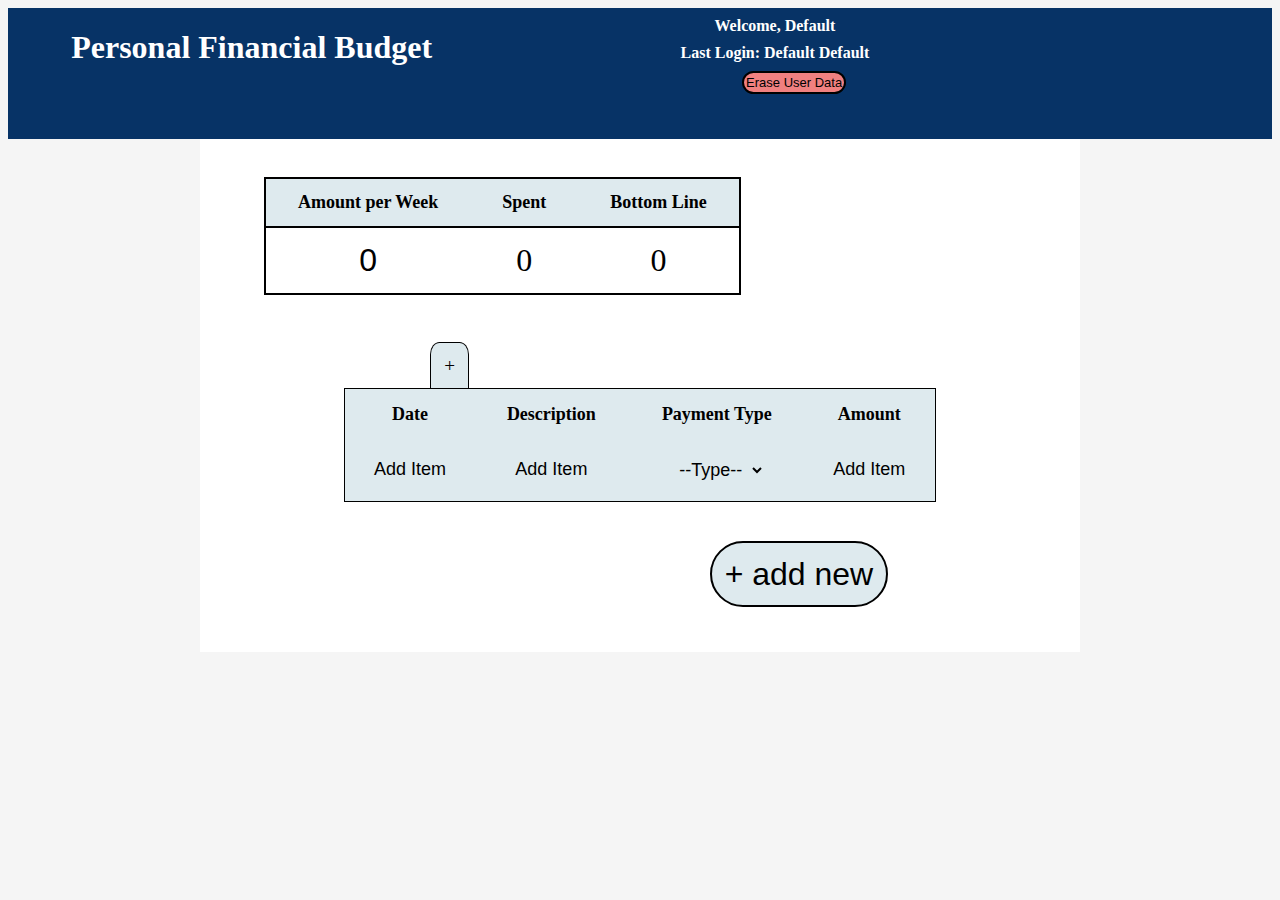
==== budget_project/fin-planner.html @ 09a33d64 "Add files via upload" ====
<!DOCTYPE html>

<head>
    <meta lang="en">
    <title>Financial Budget</title>
    <link rel="stylesheet" href="style.css">
</head>

<body>

    <header class="header">
        <a href="index.html" style="color:white;">
            <h1>Personal Financial Budget</h1>
        </a>
        <div class="login-info">
            <h4 id="welcome-user">Welcome, </h4>
            <h4 id="welcome-time">Last Login: </h4>
            <button onclick="eraseData()" id="erase-data">Erase User Data</button>
        </div>

    </header>

    <div class="container" style="flex-direction: column;">
        <table id="budget-tracker">
            <tr id="budget-tracker-header">
                <th>Amount per Week</th>
                <th>Spent</th>
                <th>Bottom Line</th>
            </tr>
            <tr>
                <td>
                    <input id="amount-per-week" type="number" name="budget">
                </td>
                <td id="spent">
                </td>
                <td id="bottom-line">
                </td>
            </tr>
        </table>
        <div>
        </div>
        <div id="table-tabs">
            <p>oops... something went wrong</p>
        </div>
        <div id="expense-tracker">
            <p>oops... something went wrong</p>
        </div>
        <button type="submit" onclick="submitItem()" class="state-color" id="add-new-button" href="#">+ add new</button>

    </div>
    <div class="popup">
        <div class="header">
            <h3>Create a Category</h3>
            <button class="close-button" onclick="removeCategoryPopup()">&times;</button></div>
        <div class="popup-body">
            <label for="set-cat-name">Enter Category Name
            <input type="text" id="set-cat-name">
        </label>
            <label for="set-cat-color"> Input Color Code for Category
            <input type="text" id="set-cat-color">
        </label>

            <label for="set-cat-budget"> Enter Weekly Budget for Category
            <input type="number" id="set-cat-budget">
        </label>
        </div>

        <button type="submit" onclick="submitCategory()" class="popup-submit-button">Create New Category!</button>
    </div>
    <div class="overlay"></div>
    <script src="model.js"></script>
    <script src="script.js"></script>

</body>
---- budget_project/style.css ----
.container {
    margin: 0 15vw;
    background-color: white;
    padding-top: 3vw;
    display: flex;
    justify-content: space-around;
    flex-direction: row;
    z-index: -1;
    text-align: center;
}

a {
    text-decoration: none;
}

body {
    background-color: whitesmoke;
}

.header {
    display: flex;
    color: white;
    background-color: #073366;
    padding: 0 5%
}

.header h1 {
    justify-self: start;
    align-self: center;
}

.login-info {
    align-self: flex-end;
    margin-left: auto;
    color: white;
    padding-right: 15%;
    text-align: center;
}

.login-info h4 {
    margin: 1vh;
}

.photo-container {
    border: 1px solid black;
    width: 25vw;
    margin: 0 3vw;
    text-align: center;
    margin-bottom: 3vw;
    align-self: flex-start;
}

#showcase-photo {
    height: 25vw;
    width: 25vw;
}

.text-container h2 {
    text-decoration: underline;
    margin: 0 auto;
}

.text-container {
    margin-left: 5vw;
    margin-right: 5vw;
    display: flex;
    align-items: center;
    flex-direction: column;
}

.text-container p {
    font-size: large;
}

.tab {
    padding-right: 30px;
}

.budget-button {
    margin-top: 10vh;
    padding: 1em;
    background-color: #419C49;
    font-size: xx-large;
    color: whitesmoke;
    border-radius: 50%;
    border: 2px solid black;
    text-decoration: none;
}

#table-tabs {
    display: flex;
    direction: rtl;
    text-align: center;
    text-decoration: none;
    margin: 0;
    align-self: flex-start;
    padding-inline-end: 18vw;
    flex-wrap: nowrap;
    max-width: 500px;
    overflow: scroll;
}

#table-tabs li {
    border: 1px solid black;
    border-bottom: none;
    padding: 1vw;
    border-top-left-radius: 25%;
    border-top-right-radius: 25%;
    display: inline-block;
    overflow: auto;
    max-width: 4vw;
    font-size: larger;
    cursor: pointer;
    position: relative;
}

table {
    position: relative;
    z-index: 0;
    text-align: center;
    display: flex;
    flex-direction: row;
    align-self: center;
    padding: 0 auto;
    border: 1px solid black;
    margin-bottom: 3vw;
}

#expense-tracker {
    background-color: #DEEAEE;
}

table h2 {
    display: inline;
}

th {
    padding: 1vw 2.5vw;
    font-size: large;
}

td {
    padding: 1vw;
    font-size: large;
}

#add-new-button {
    display: flex;
    align-self: flex-end;
    margin: 0;
    margin-right: 15vw;
    padding: 1vw;
    border-radius: 40px;
    border: 2px solid black;
    text-decoration: none;
    color: black;
    font-size: xx-large;
    text-align: center;
    margin-bottom: 5vh;
}

pre {
    font-size: large;
}

#budget-tracker {
    margin-left: 5vw;
    margin-bottom: 5vh;
    align-self: flex-start;
    border: 2px solid black;
    border-spacing: 0;
}

#budget-tracker th {
    border-bottom: 2px solid black;
    margin: 0;
}

#budget-tracker td {
    background-color: white;
    font-size: xx-large;
}

#budget-tracker input {
    border: none;
    text-align: center;
    font-size: xx-large;
    max-width: 8rem;
}

::placeholder {
    color: black;
}

input[type=number]::-webkit-inner-spin-button,
input[type=number]::-webkit-outer-spin-button {
    -webkit-appearance: none;
    margin: 0;
}

button :focus {
    outline: none;
    box-shadow: none;
}

button {
    cursor: pointer;
}

#expense-tracker input,
select {
    border-radius: 10%;
    background-color: transparent;
    border: none;
    font-size: large;
    max-width: 6rem;
    min-width: 6rem;
    min-height: 2rem;
    text-align: center;
}

#circle {
    width: 20vw;
    height: 20vw;
    margin-top: 5vw;
    margin-left: 40vw;
    border-radius: 50%;
    border-left: 10px solid black;
    top: 50%;
}

.popup {
    position: fixed;
    top: 50%;
    left: 50%;
    transform: translate(-50%, -50%)scale(0);
    transition: 200ms ease-in-out;
    border: 1px solid black;
    display: flex;
    flex-direction: column;
    background-color: white;
    justify-content: space-between;
    z-index: 10;
    border-radius: 10px;
    width: 600px;
    max-width: 60%;
}

.popup-body {
    margin: 5% 0;
    text-align: center;
}

.popup.active {
    transform: translate(-50%, -50%)scale(1);
}

.popup input {
    font-size: larger;
}

.popup label {
    padding: 10px 10%;
    text-align: center;
    display: flex;
    justify-content: space-between;
    font-size: larger;
}

.close-button {
    color: white;
    border: none;
    outline: none;
    background: none;
    font-weight: bold;
    font-size: x-large;
    margin-left: auto;
}

.popup-submit-button {
    padding: 20px;
    width: 200px;
    max-width: 30%;
    align-self: flex-end;
    margin: 0 15%;
    margin-bottom: 5%;
    background-color: #073366;
    color: white;
}

.overlay {
    position: fixed;
    top: 0;
    right: 0;
    left: 0;
    bottom: 0;
    opacity: 0;
    background-color: black;
    pointer-events: none;
}

.overlay.active {
    pointer-events: all;
    opacity: .5;
}

#erase-data {
    background-color: lightcoral;
    color: black;
    display: inline-block;
    align-self: flex-end;
    margin: 0;
    margin-right: 15vw;
    padding: 2px;
    border-radius: 40px;
    border: 2px solid black;
    text-decoration: none;
    font-size: small;
    text-align: center;
    margin-bottom: 5vh;
    margin-inline-start: 18vw;
}
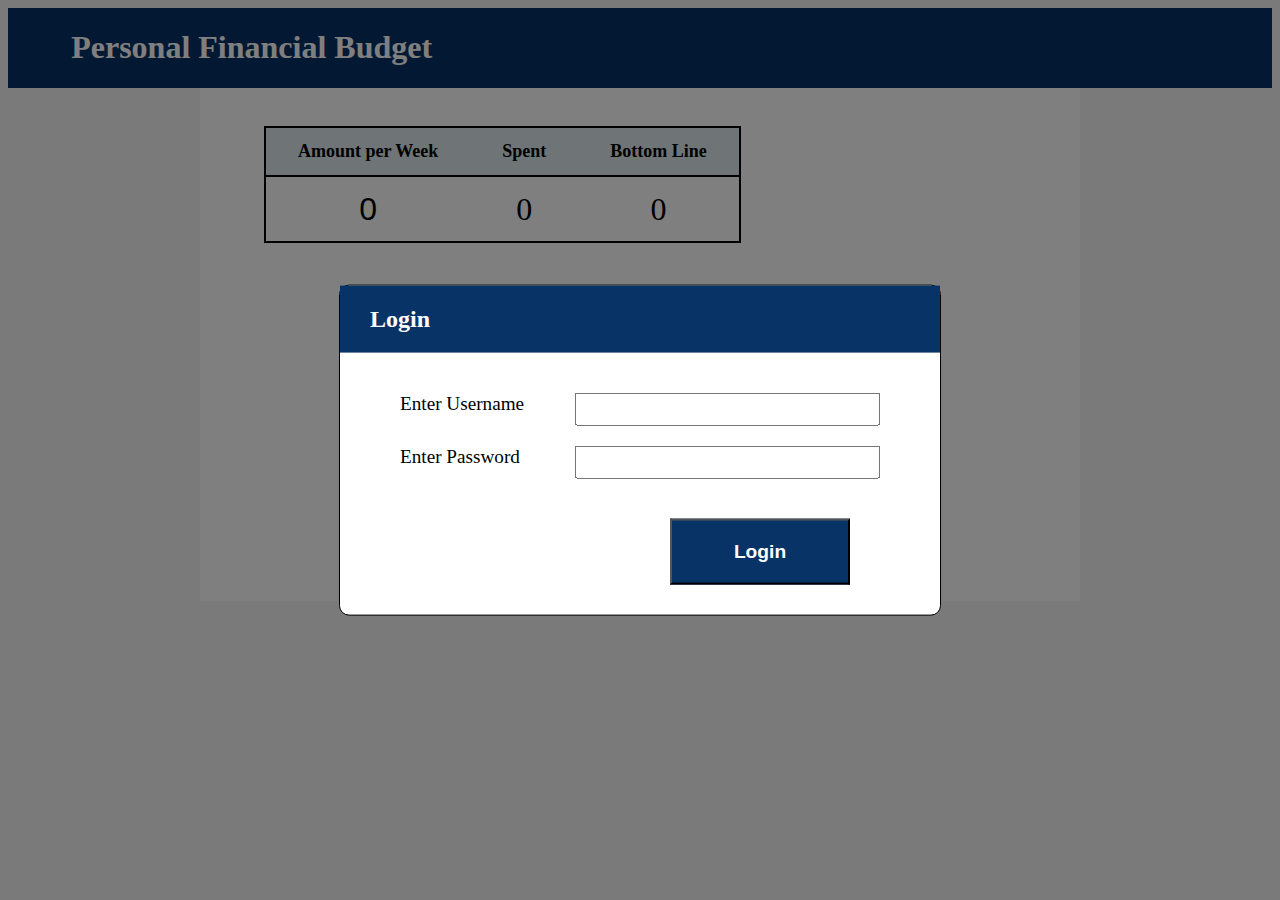
==== commit cfb75494: "Add files via upload" ====
--- a/budget_project/fin-planner.html
+++ b/budget_project/fin-planner.html
@@ -13,10 +13,8 @@
             <h1>Personal Financial Budget</h1>
         </a>
         <div class="login-info">
-            <h4 id="welcome-user">Welcome, </h4>
-            <h4 id="welcome-time">Last Login: </h4>
-            <button onclick="eraseData()" id="erase-data">Erase User Data</button>
-        </div>
+            <h4 id="welcome-user"></h4>
+            <h4 style="cursor: pointer;" id="logout-button" onclick="logout()">Logout</h4>
 
     </header>
 
@@ -48,7 +46,7 @@
         <button type="submit" onclick="submitItem()" class="state-color" id="add-new-button" href="#">+ add new</button>
 
     </div>
-    <div class="popup">
+    <div class="popup" id="category-popup">
         <div class="header">
             <h3>Create a Category</h3>
             <button class="close-button" onclick="removeCategoryPopup()">&times;</button></div>
@@ -64,11 +62,30 @@
             <input type="number" id="set-cat-budget">
         </label>
         </div>
-
         <button type="submit" onclick="submitCategory()" class="popup-submit-button">Create New Category!</button>
     </div>
+
+    <div class="popup" id="login-popup">
+        <div class="header">
+            <h2>Login</h2>
+        </div>
+        <div class="popup-body">
+            <div id="login-message"></div>
+            <label for="username"> Enter Username
+            <input type="text" id="username">
+        </label>
+            <label for="password"> Enter Password
+            <input type="password" id="password">
+        </label>
+        </div>
+        <button type="submit" style="font-size: larger; font-weight: bold;" onclick="verifyLogin()" class="popup-submit-button">Login</button>
+    </div>
+
     <div class="overlay"></div>
+    <script src="login.js"></script>
     <script src="model.js"></script>
+    <script src="get-Json.js"></script>
     <script src="script.js"></script>
 
+
 </body>--- a/budget_project/style.css
+++ b/budget_project/style.css
@@ -97,7 +97,6 @@
     padding-inline-end: 18vw;
     flex-wrap: nowrap;
     max-width: 500px;
-    overflow: scroll;
 }
 
 #table-tabs li {
@@ -107,7 +106,6 @@
     border-top-left-radius: 25%;
     border-top-right-radius: 25%;
     display: inline-block;
-    overflow: auto;
     max-width: 4vw;
     font-size: larger;
     cursor: pointer;
